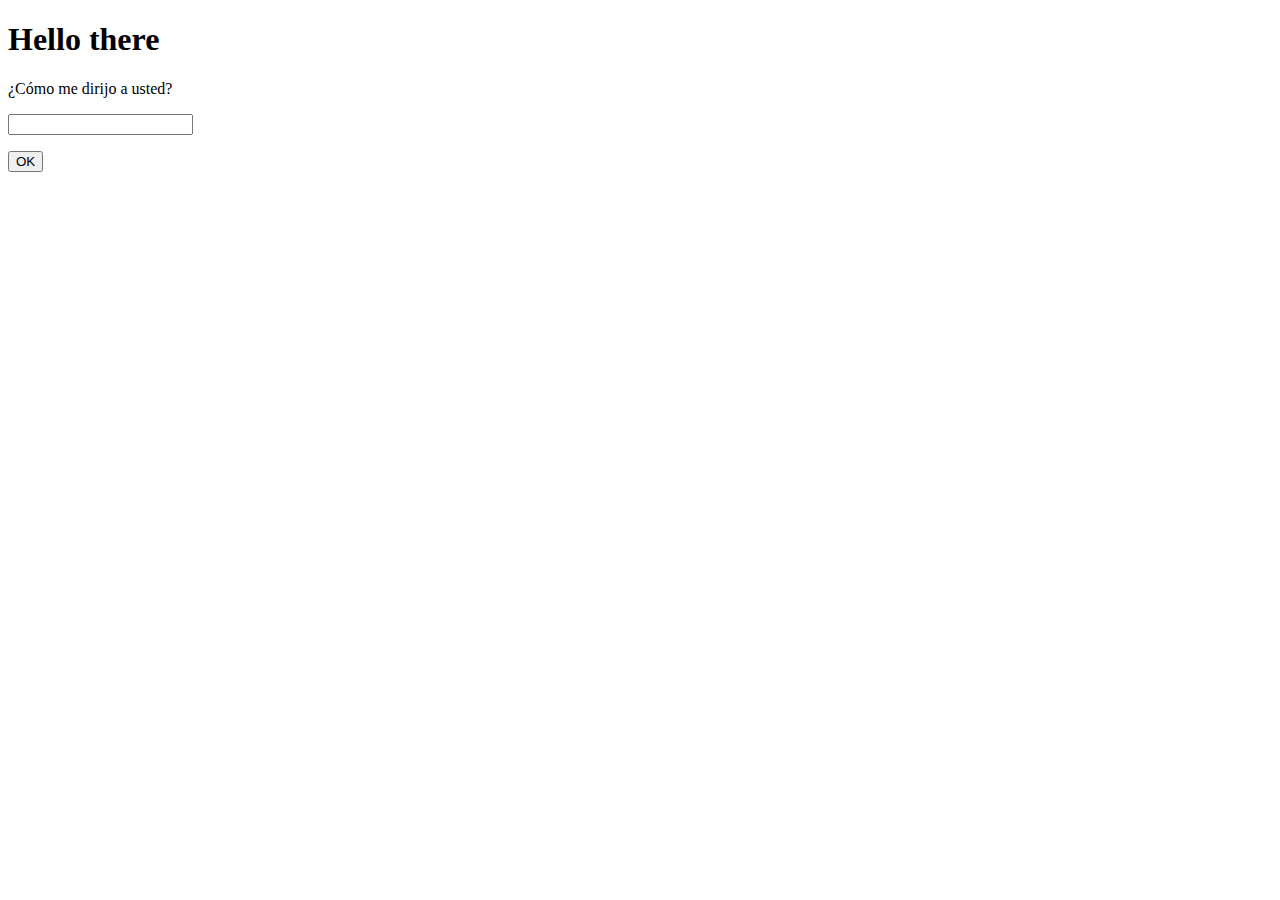
==== templates/index.html @ 87b08279 "basic layout" ====
<!doctype html>
<html>
    <body>
        <h1>Hello there</h1>
        <form action="/login" method="post">
            <p>¿Cómo me dirijo a usted?</p>
            <p><input type = "text" name = "name" /></p>
            <p><input type = "submit" value = "OK" /></p>
        </form>
    </body>
</html>
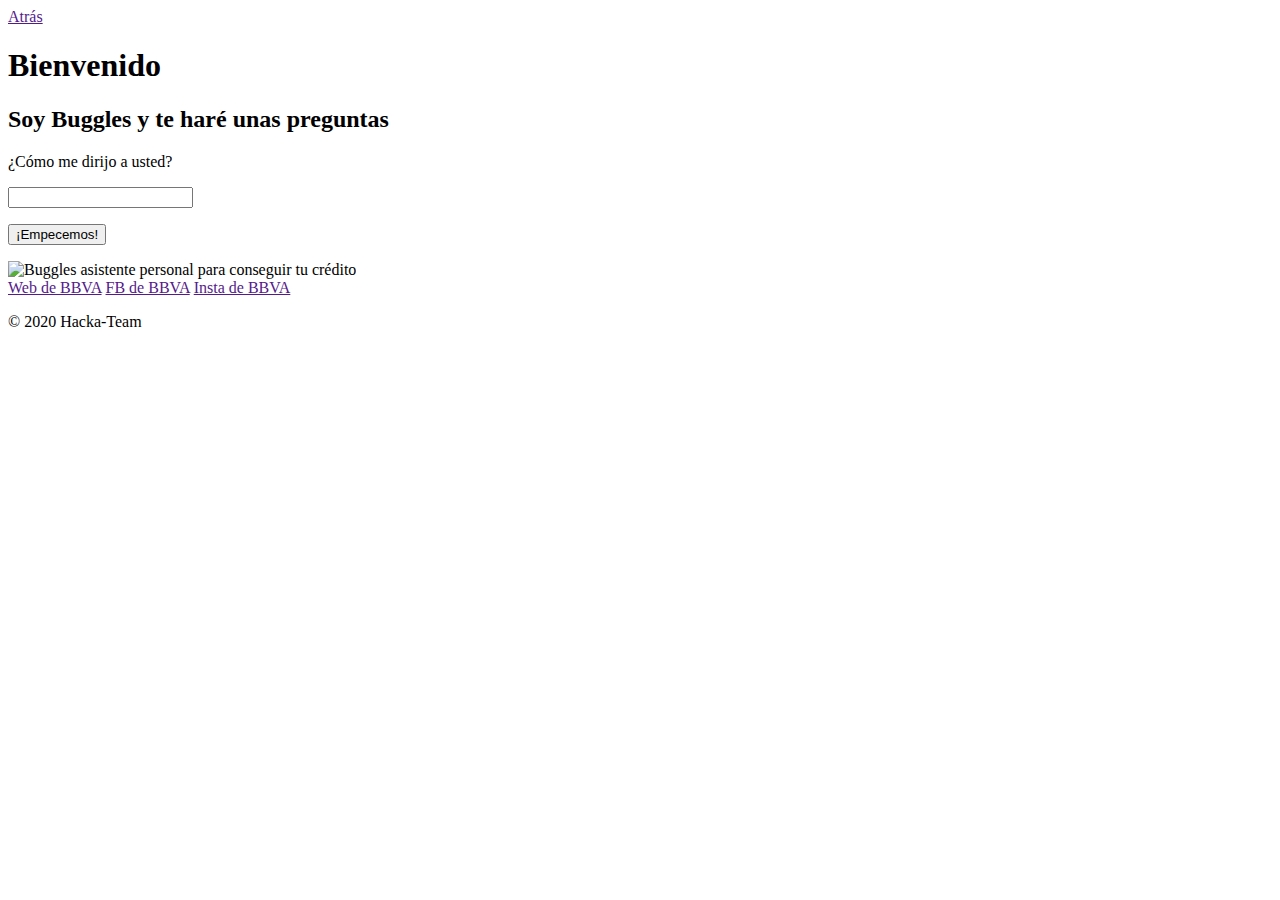
==== commit 17c1c0e1: "new layout and model" ====
--- a/templates/index.html
+++ b/templates/index.html
@@ -1,11 +1,59 @@
-<!doctype html>
-<html>
-    <body>
-        <h1>Hello there</h1>
-        <form action="/login" method="post">
-            <p>¿Cómo me dirijo a usted?</p>
-            <p><input type = "text" name = "name" /></p>
-            <p><input type = "submit" value = "OK" /></p>
-        </form>
-    </body>
+<!DOCTYPE html>
+<html lang="en" dir="ltr">
+
+<head>
+  <meta charset="utf-8">
+  <title>Buggles</title>
+  <link rel="stylesheet" href="static/css/reset.css">
+  <link rel="stylesheet" href="static/css/styles.css">
+  <link rel="icon" href="images/Oval.png">
+  <link href="https://fonts.googleapis.com/css?family=Goudy+Bookletter+1911|Prata&display=swap" rel="stylesheet">
+
+</head>
+
+<body>
+
+
+  <header>
+    <div >
+      <a class="atras" href="">Atrás</a>
+    </div>
+  </header>
+
+
+  <main>
+    <div class="top-container">
+
+      <div class="preguntas">
+      <h1>Bienvenido</h1>
+      <h2>Soy Buggles y te haré unas preguntas</h2>
+      
+      <form action="/proceso" method="post">
+        <p>¿Cómo me dirijo a usted?</p>
+        <p><input type = "text" name = "name" /></p>
+        <p><input type = "submit" value = "¡Empecemos!" /></p>
+      </form>
+
+    </div>
+
+      <div>
+        <img class="buggles" src="static/images/BugglesNormal.png" alt="Buggles asistente personal para conseguir tu crédito">
+      </div>
+    </div>
+
+  </main>
+
+  <footer>
+    <div class="bottom-container">
+      <a class="footer-link" href="">Web de BBVA</a>
+      <a class="footer-link" href="">FB de BBVA</a>
+      <a class="footer-link" href="">Insta de BBVA</a>
+      <p class="copyright">© 2020 Hacka-Team</p>
+    </div>
+  </footer>
+
+  </div>
+
+</body>
+
 </html>
